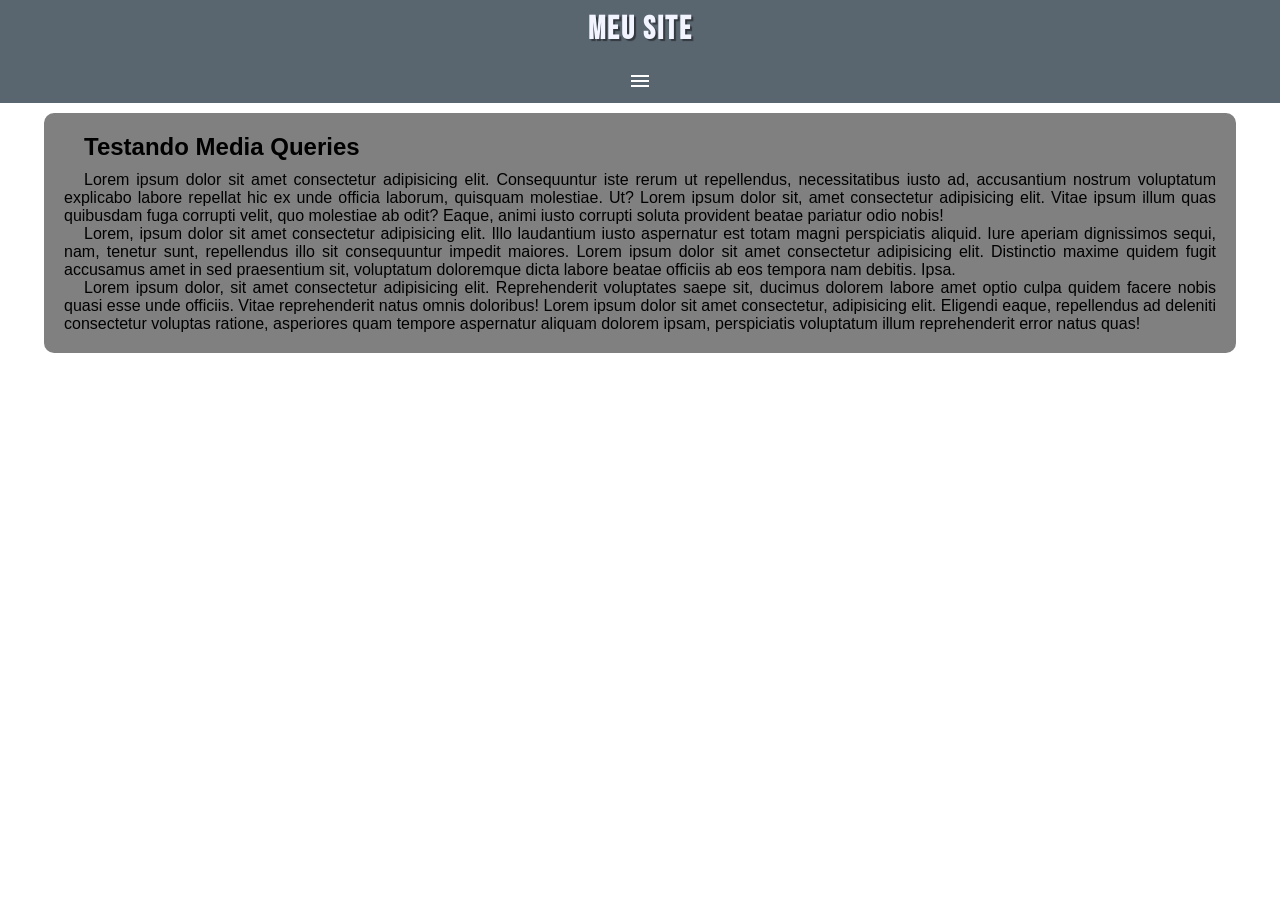
==== Modulo 4/ex026/mq005/index.html @ 4c3f0df0 "exercicio 26, mq005" ====
<!DOCTYPE html>
<html lang="pt-br">
<head>
    <meta charset="UTF-8">
    <meta http-equiv="X-UA-Compatible" content="IE=edge">
    <meta name="viewport" content="width=device-width, initial-scale=1.0">
    <title>Menu responsivo</title>
    <link rel="stylesheet" href="https://fonts.googleapis.com/css2?family=Material+Symbols+Outlined:opsz,wght,FILL,GRAD@20..48,100..700,0..1,-50..200" />
    <link rel="stylesheet" href="estilos/style.css">
</head>
<body>
    <header>
        <h1>Meu site</h1>
        <span id="menu"class="material-symbols-outlined" onclick="clickMenu()">menu</span>
        <menu id="itens">
            <ul>
                <li> <a href="#">Opção 1</a></li>
                <li> <a href="#">Opção 2</a></li>
                <li> <a href="#">Opção 3</a></li>
                <li> <a href="#">Opção 4</a></li>
                <li> <a href="#">Opção 5</a></li>
            </ul>
        </menu>
    </header>

    <main>
        <article>
            <h2>Testando Media Queries</h2>

            <p>
                Lorem ipsum dolor sit amet consectetur adipisicing elit. Consequuntur iste rerum ut repellendus, necessitatibus iusto ad, accusantium nostrum voluptatum explicabo labore repellat hic ex unde officia laborum, quisquam molestiae. Ut? Lorem ipsum dolor sit, amet consectetur adipisicing elit. Vitae ipsum illum quas quibusdam fuga corrupti velit, quo molestiae ab odit? Eaque, animi iusto corrupti soluta provident beatae pariatur odio nobis!
            </p>

            <p>
                Lorem, ipsum dolor sit amet consectetur adipisicing elit. Illo laudantium iusto aspernatur est totam magni perspiciatis aliquid. Iure aperiam dignissimos sequi, nam, tenetur sunt, repellendus illo sit consequuntur impedit maiores. Lorem ipsum dolor sit amet consectetur adipisicing elit. Distinctio maxime quidem fugit accusamus amet in sed praesentium sit, voluptatum doloremque dicta labore beatae officiis ab eos tempora nam debitis. Ipsa.
            </p>

            <p>
                Lorem ipsum dolor, sit amet consectetur adipisicing elit. Reprehenderit voluptates saepe sit, ducimus dolorem labore amet optio culpa quidem facere nobis quasi esse unde officiis. Vitae reprehenderit natus omnis doloribus! Lorem ipsum dolor sit amet consectetur, adipisicing elit. Eligendi eaque, repellendus ad deleniti consectetur voluptas ratione, asperiores quam tempore aspernatur aliquam dolorem ipsam, perspiciatis voluptatum illum reprehenderit error natus quas!
            </p>
        </article>
    </main>
    <script>
        function clickMenu() {
            if (itens.style.display == 'block') {
                itens.style.display = 'none' 
            } else {
                itens.style.display = 'block'
            }
        }
    </script>
</body>
</html>
---- Modulo 4/ex026/mq005/estilos/style.css ----
@charset "UTF-8";

@import url('https://fonts.googleapis.com/css2?family=Bebas+Neue&display=swap');

* {
    padding: 0px;
    margin: 0px;
    font-family: Arial, Helvetica, sans-serif;
}


header {
    background-color: #59656F;
}

h1 {
    font-family: 'Bebas Neue', arial, sans-serif;
    text-align: center;
    color:#F2F5FF;
    padding: 10px;
    letter-spacing: 2px;
    text-shadow: 2px 2px 1px rgba(0, 0, 0, 0.438);
}

span#menu {
    color: white;
    display: block;
    text-align: center;
    padding: 10px;
    cursor: pointer;
}

span#menu:hover {
    background-color: #03B5AA;
}

menu {
    display: none;
}

menu > ul {
    list-style-type: none;
}

menu a {
    display: block;
    padding: 10px;
    text-decoration: none;
    text-align: center;
    color: #F2F5FF;
    border-top: 1px solid white;
}

menu a:hover {
    background-color: #03B5AA;
}

main {
    width: 90vw;
    background-color: gray;
    margin: auto;
    margin-top: 10px;
    padding: 20px;
    border-radius: 10px;
}

main h2 {
    padding-bottom: 10px;
}

article {
    text-align: justify;
    text-indent: 20px;

}
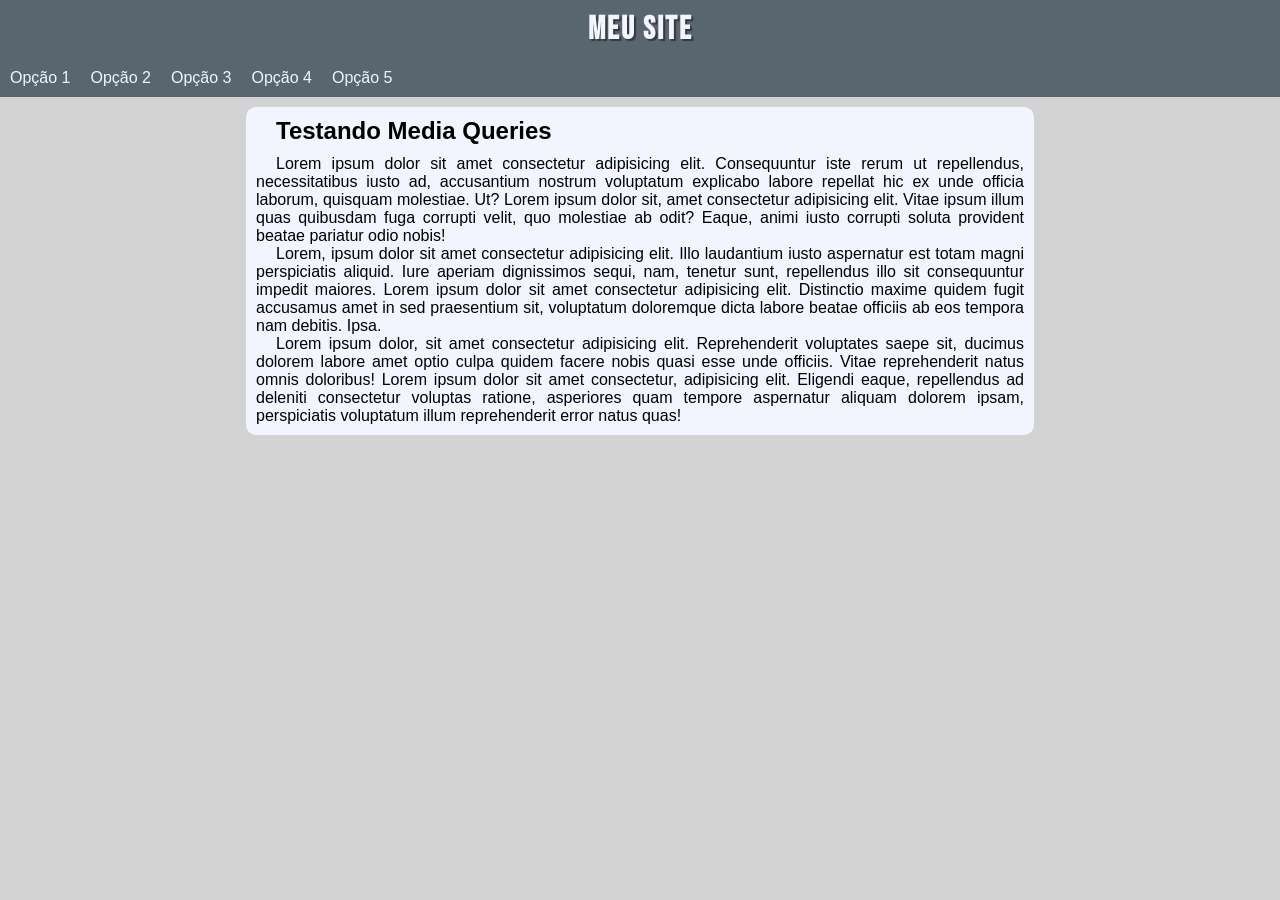
==== commit a54e6203: "att mq005" ====
--- a/Modulo 4/ex026/mq005/index.html
+++ b/Modulo 4/ex026/mq005/index.html
@@ -7,8 +7,9 @@
     <title>Menu responsivo</title>
     <link rel="stylesheet" href="https://fonts.googleapis.com/css2?family=Material+Symbols+Outlined:opsz,wght,FILL,GRAD@20..48,100..700,0..1,-50..200" />
     <link rel="stylesheet" href="estilos/style.css">
+    <link rel="stylesheet" href="estilos/media-querry.css">
 </head>
-<body>
+<body onresize="mudouTamanho()">
     <header>
         <h1>Meu site</h1>
         <span id="menu"class="material-symbols-outlined" onclick="clickMenu()">menu</span>
@@ -48,6 +49,14 @@
                 itens.style.display = 'block'
             }
         }
+
+        function mudouTamanho() {
+            if (window.innerWidth >= 768) {
+                itens.style.display = 'block'
+            } else {
+                itens.style.display = 'none'
+            }
+        }
     </script>
 </body>
 </html>
--- a/Modulo 4/ex026/mq005/estilos/style.css
+++ b/Modulo 4/ex026/mq005/estilos/style.css
@@ -8,6 +8,9 @@
     font-family: Arial, Helvetica, sans-serif;
 }
 
+html, body {
+    background-color: lightgray;
+}
 
 header {
     background-color: #59656F;
@@ -57,10 +60,10 @@
 
 main {
     width: 90vw;
-    background-color: gray;
+    background-color: #F2F5FF;
     margin: auto;
     margin-top: 10px;
-    padding: 20px;
+    padding: 10px;
     border-radius: 10px;
 }
 
--- a/Modulo 4/ex026/mq005/estilos/media-querry.css
+++ b/Modulo 4/ex026/mq005/estilos/media-querry.css
@@ -0,0 +1,25 @@
+@charset "UTF-8";
+
+@media screen and (min-width: 768px) {
+    span#menu {
+        display: none;
+    }
+
+    menu {
+        display: flex;
+    }
+
+    menu ul {
+        display: flex;
+        flex-direction: row;
+        align-content: flex-start;
+    }
+
+    menu a {
+        border: none;
+    }
+
+    main {
+        width: 768px;
+    }
+}
